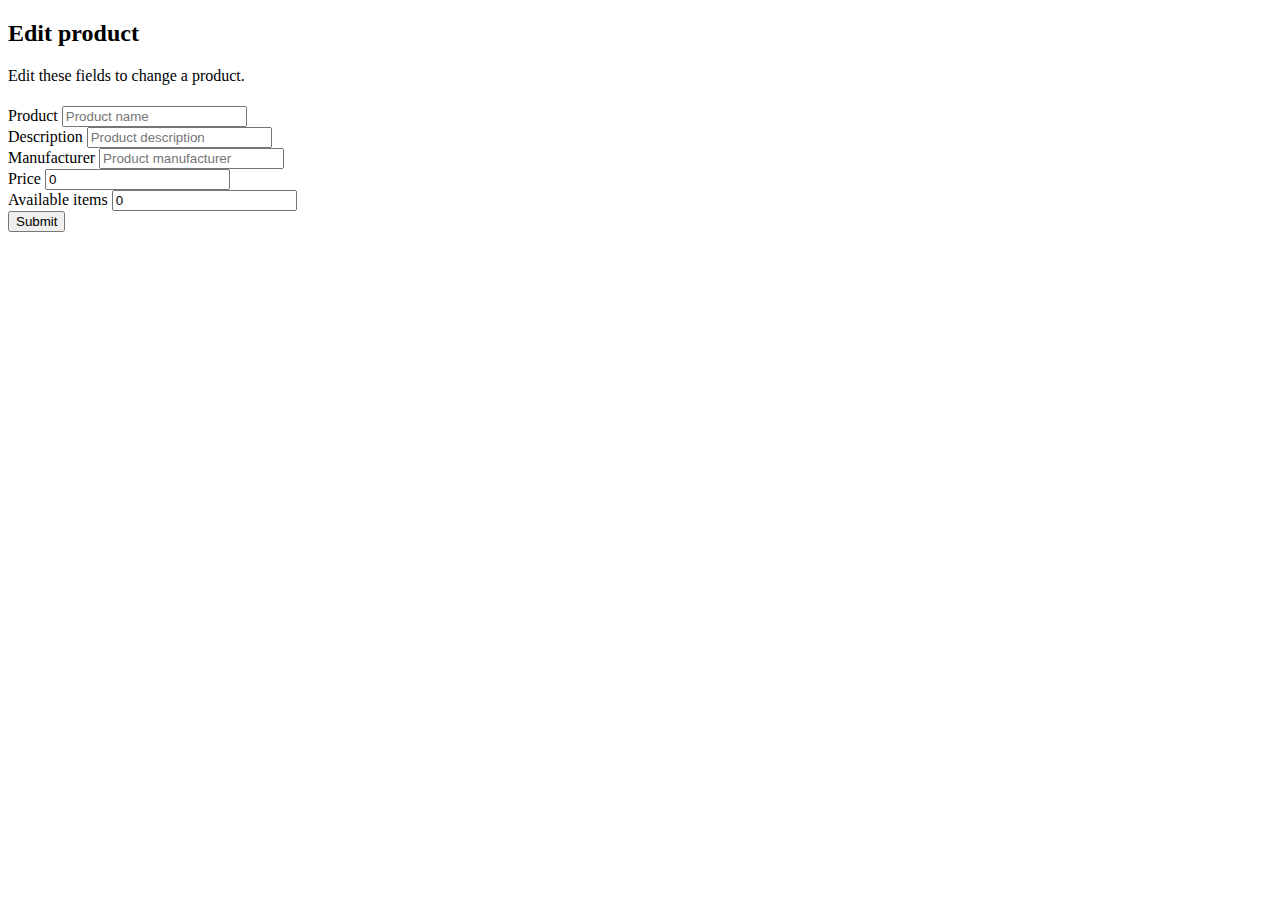
==== src/main/resources/templates/editProduct.html @ 192fb4db "Product crud with postgresql and jdbc" ====
<!doctype html>
<html lang="en" xmlns:th="http://www.w3.org/1999/xhtml">

<div th:replace="fragments :: header"></div>
<body>
<div th:replace="fragments :: head"></div>

<main role="main">
    <div class="container">
        <div class="page-header m-4">
            <h2>Edit product</h2>
            <p class="lead">Edit these fields to change a product.</p>
        </div>
        <div class="row">
            <div class="col-md-8 order-md-1">
                <h4 class="mb-3"></h4>
                <form action="#" th:action="@{/emusicstore/}" th:object="${product}" method="post">
                <div>
                   <input type="hidden" th:field="*{id}">
                </div>
                    <div class="mb-3">
                        <label>Product</label>
                        <input type="text" class="form-control" id="name" th:field="*{name}" placeholder="Product name">
                    </div>
                    <div class="mb-3">
                        <label text="Description">Description</label>
                        <input type="text" class="form-control" id="description" placeholder="Product description" th:field="*{description}">
                    </div>

                    <div class="mb-3">
                        <label text="Manufacturer">Manufacturer</label>
                        <input type="text" class="form-control" id="manufacturer" placeholder="Product manufacturer" th:field="*{manufacturer}">
                    </div>

                    <div class="mb-3">
                        <label text="Price">Price</label>
                        <input type="number" class="form-control" min="0" value="0" step=".01" th:field="*{price}" id="price"  >
                    </div>
                    <div class="mb-3">
                        <label text="Available items">Available items</label>
                        <input type="number" class="form-control" min="0" value="0" th:field="*{unitInStock}" id="unitInStock"  >
                    </div>
                    <div>
                        <input type="submit" class=" btn btn-dark" value="Submit"/>
                    </div>
                  </form>

            </div> <!--col-->
        </div>  <!--row-->

    </div><!-- /.container -->


    <div th:replace="fragments :: footer"></div>
</main>
<div th:replace="fragments :: js"></div>

</body>
</html>
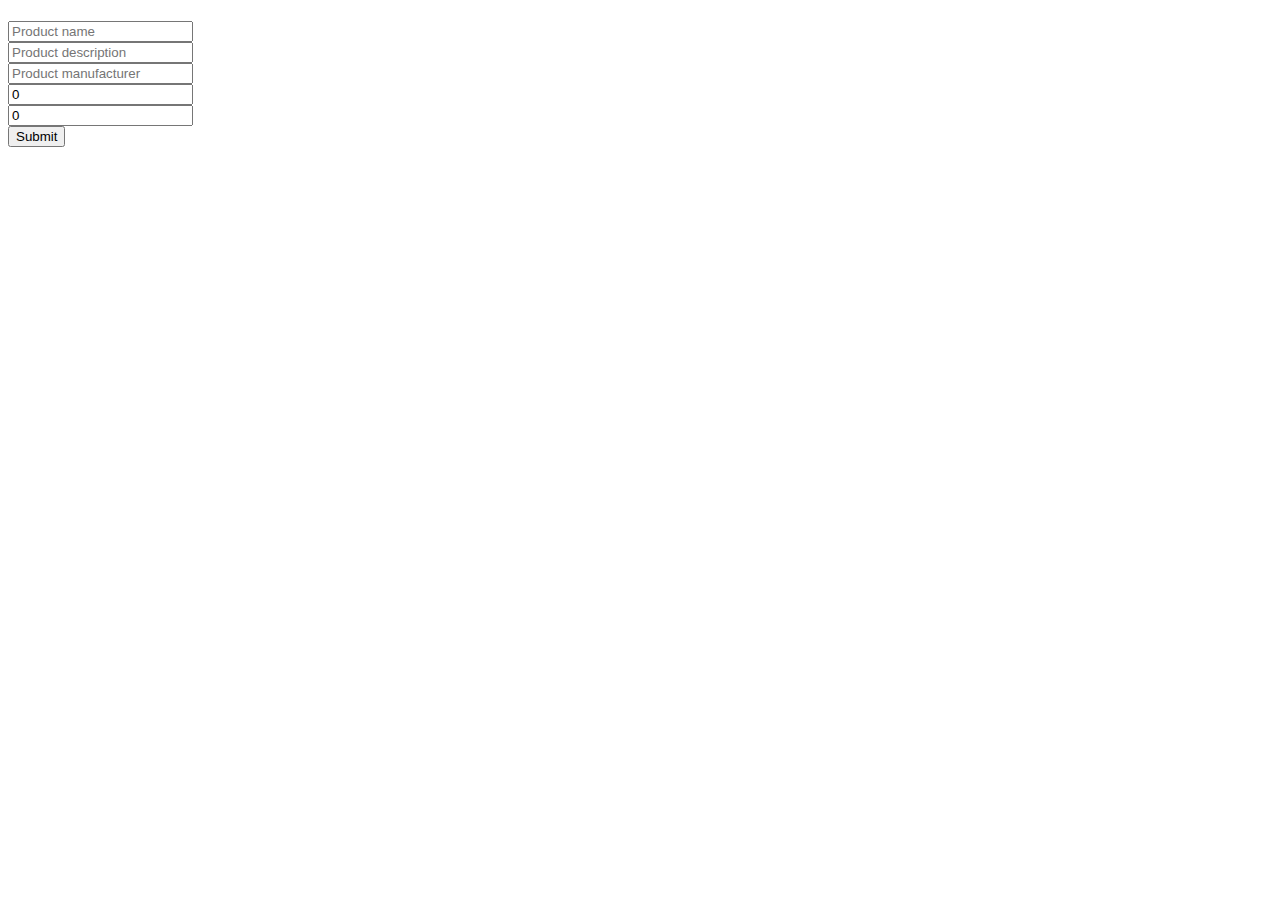
==== commit 0a9dbbaf: "Tests, Translation, Quarty scheduler" ====
--- a/src/main/resources/templates/editProduct.html
+++ b/src/main/resources/templates/editProduct.html
@@ -7,42 +7,42 @@
 <div th:replace="fragments :: head"></div>
 
 <main role="main">
-    <div class="container">
-        <div class="page-header m-4">
-            <h2>Edit product</h2>
-            <p class="lead">Edit these fields to change a product.</p>
+    <div class="container padding">
+        <div class="page-header m-4 center">
+            <h2 th:text="#{msg.app.label.edit.product}"></h2>
+            <p class="lead" th:text="#{msg.app.label.edit.product.description}"></p>
         </div>
         <div class="row">
-            <div class="col-md-8 order-md-1">
+            <div class="col-md-8 order-md-1 offset-2">
                 <h4 class="mb-3"></h4>
                 <form action="#" th:action="@{/emusicstore/}" th:object="${product}" method="post">
                 <div>
                    <input type="hidden" th:field="*{id}">
                 </div>
                     <div class="mb-3">
-                        <label>Product</label>
+                        <label th:text="#{msg.app.label.product}"></label>
                         <input type="text" class="form-control" id="name" th:field="*{name}" placeholder="Product name">
                     </div>
                     <div class="mb-3">
-                        <label text="Description">Description</label>
+                        <label th:text="#{msg.app.label.description}"></label>
                         <input type="text" class="form-control" id="description" placeholder="Product description" th:field="*{description}">
                     </div>
 
                     <div class="mb-3">
-                        <label text="Manufacturer">Manufacturer</label>
+                        <label th:text="#{msg.app.label.manufacturer}"></label>
                         <input type="text" class="form-control" id="manufacturer" placeholder="Product manufacturer" th:field="*{manufacturer}">
                     </div>
 
                     <div class="mb-3">
-                        <label text="Price">Price</label>
+                        <label th:text="#{msg.app.label.price}"></label>
                         <input type="number" class="form-control" min="0" value="0" step=".01" th:field="*{price}" id="price"  >
                     </div>
                     <div class="mb-3">
-                        <label text="Available items">Available items</label>
+                        <label th:text="#{msg.app.label.items.in.stock}"></label>
                         <input type="number" class="form-control" min="0" value="0" th:field="*{unitInStock}" id="unitInStock"  >
                     </div>
-                    <div>
-                        <input type="submit" class=" btn btn-dark" value="Submit"/>
+                    <div class="offset-6">
+                        <input type="submit" class=" btn btn-dark" th:value="#{msg.app.button.submit}"/>
                     </div>
                   </form>
 
@@ -52,8 +52,9 @@
     </div><!-- /.container -->
 
 
-    <div th:replace="fragments :: footer"></div>
+
 </main>
+<div th:replace="fragments :: footer" ></div>
 <div th:replace="fragments :: js"></div>
 
 </body>
